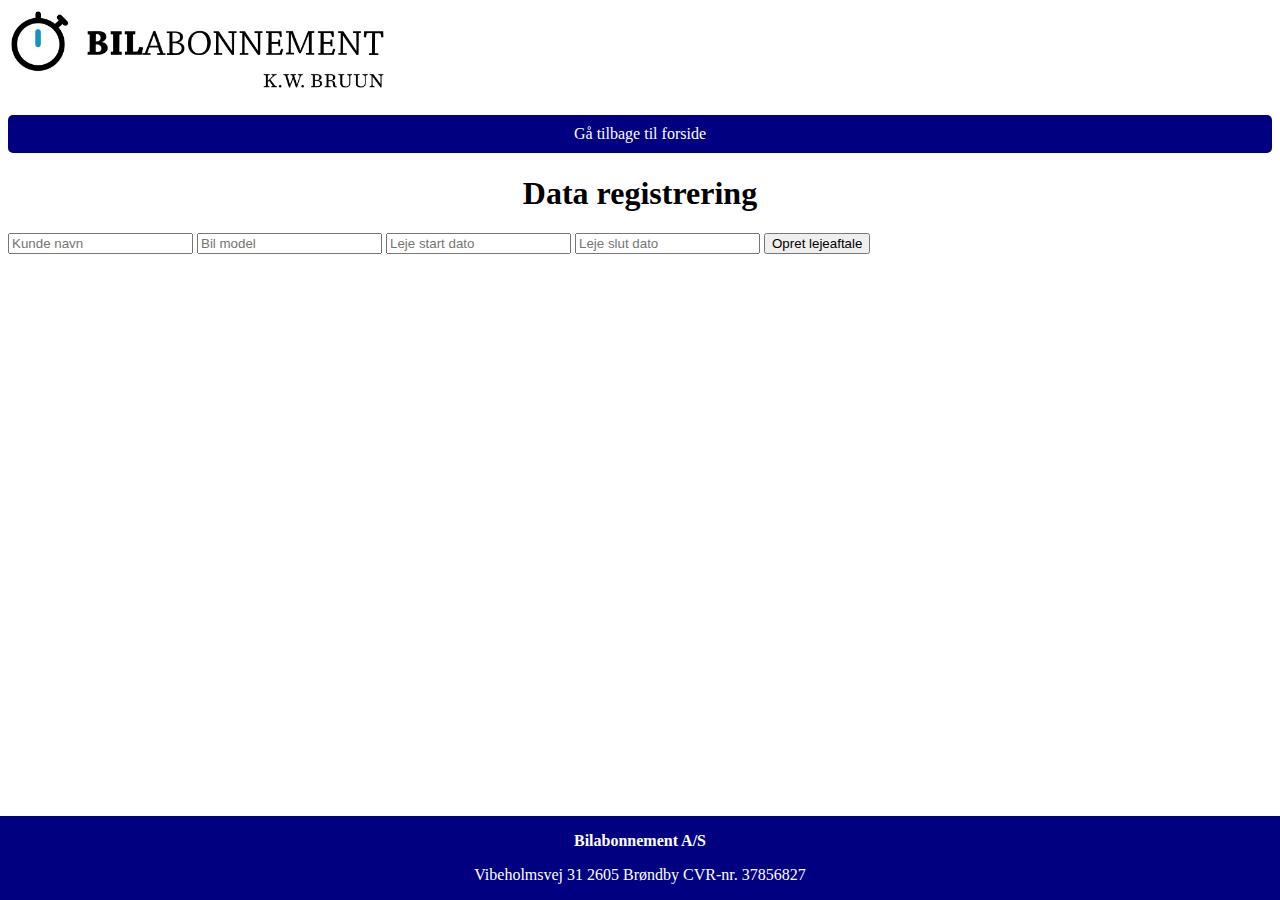
==== src/main/resources/templates/dataregistrering.html @ a9308f78 "lejeaftale" ====
<!DOCTYPE html>
<html lang="en">
<head>
    <meta charset="UTF-8">
    <title>Bilabonnement</title>
    <link rel="stylesheet" href="../static/css/dataregistrering.css" th:href="@{css/dataregistrering.css}">
</head>
<body>
<section class="header">
    <div class="logo">
        <a th:href="@{https://bilabonnement.dk/}" class="logo">
            <img src="../static/img/bil.png" th:src="@{img/bil.png}" width="30%" height="30%" alt="logo1">
        </a>
    </div>

    <a href="forside.html" class="back-to-home">Gå tilbage til forside</a>
</section>
<h1>Data registrering</h1>
<form id="dataregistrering-form" action="/opret-lejeaftale" method="POST">
<input type="text" id="kundeNavn" name="kundeNavn" placeholder="Kunde navn" required>
<input type="text" id="bilModel" name="bilModel" placeholder="Bil model" required>
<input type="text" id="lejeStartDato" name="lejeStartDato" placeholder="Leje start dato" required>
<input type="text" id="lejeSlutDato" name="lejeSlutDato" placeholder="Leje slut dato" required>
<button type="submit">Opret lejeaftale</button>
</form>
<footer>
    <section class="footer">
        <p><strong> Bilabonnement A/S </strong></p>
        <p> Vibeholmsvej 31 2605 Brøndby CVR-nr. 37856827</p>
    </section>
</footer>
</body>
</html>
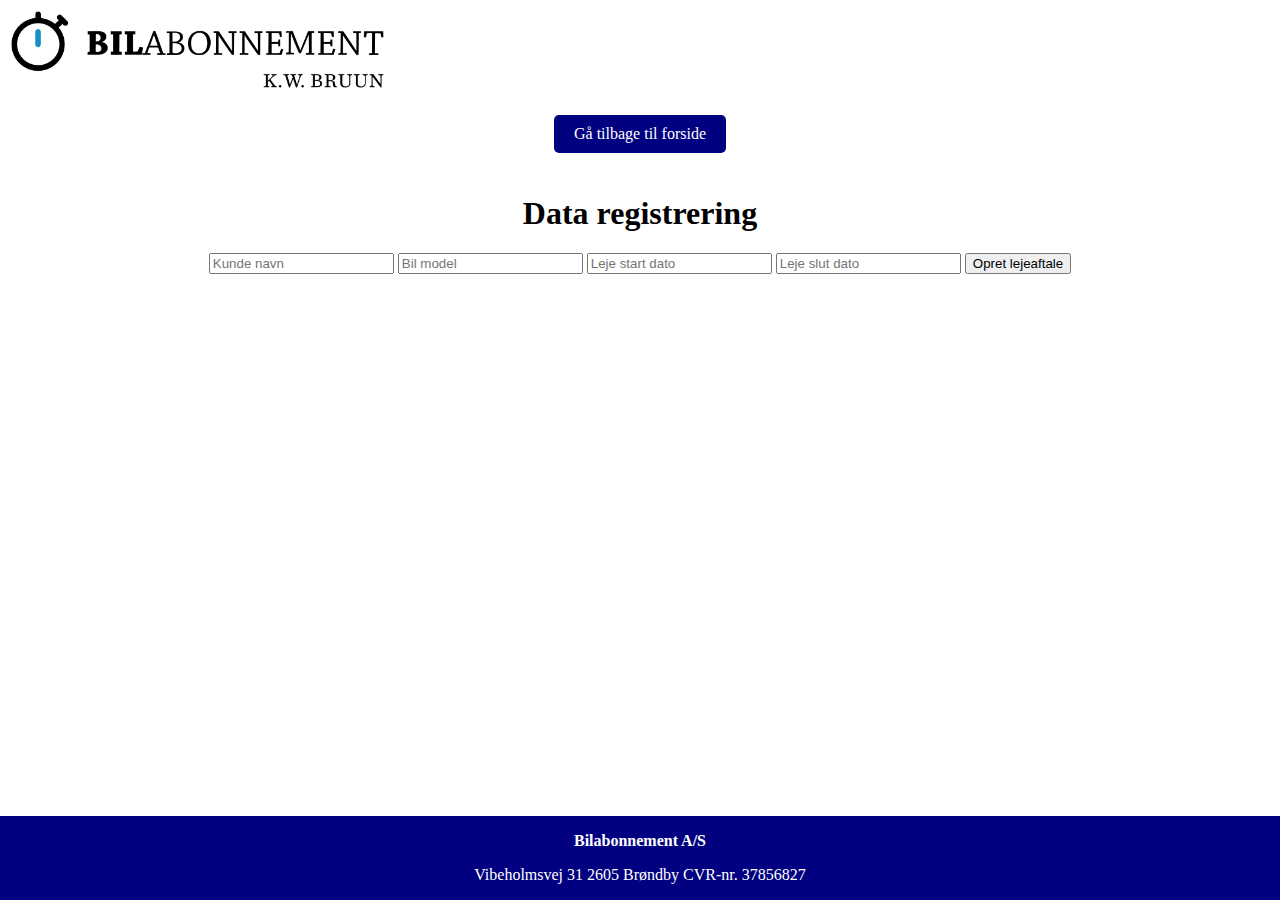
==== commit 00cc1698: "dataregistrering opdatere css" ====
--- a/src/main/resources/templates/dataregistrering.html
+++ b/src/main/resources/templates/dataregistrering.html
@@ -12,8 +12,11 @@
             <img src="../static/img/bil.png" th:src="@{img/bil.png}" width="30%" height="30%" alt="logo1">
         </a>
     </div>
-
-    <a href="forside.html" class="back-to-home">Gå tilbage til forside</a>
+    <div class="form-container">
+        <form id="opret-form" action="/submit-your-opret-path" method="POST">
+            <a href="forside.html" class="back-to-home">Gå tilbage til forside</a>
+        </form>
+    </div>
 </section>
 <h1>Data registrering</h1>
 <form id="dataregistrering-form" action="/opret-lejeaftale" method="POST">
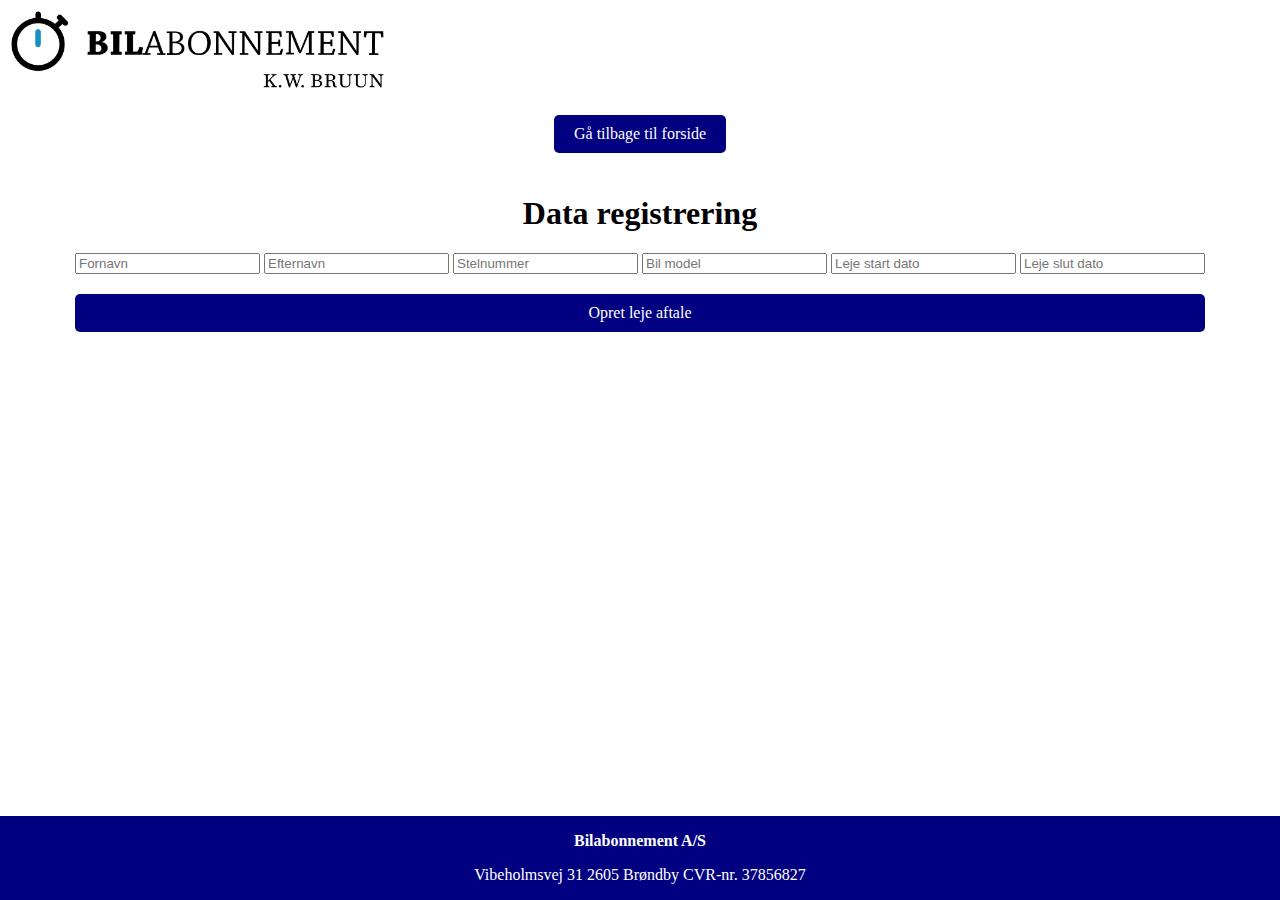
==== commit 043952fe: "opdateret dataregistrering" ====
--- a/src/main/resources/templates/dataregistrering.html
+++ b/src/main/resources/templates/dataregistrering.html
@@ -20,12 +20,16 @@
 </section>
 <h1>Data registrering</h1>
 <form id="dataregistrering-form" action="/opret-lejeaftale" method="POST">
-<input type="text" id="kundeNavn" name="kundeNavn" placeholder="Kunde navn" required>
+<input type="text" id="fornavn" name="fornavn" placeholder="Fornavn" required>
+    <input type="text" id="efternavn" name="efternavn" placeholder="Efternavn" required>
+    <input type="text" id="stelnummer" name="stelnummer" placeholder="Stelnummer">
 <input type="text" id="bilModel" name="bilModel" placeholder="Bil model" required>
 <input type="text" id="lejeStartDato" name="lejeStartDato" placeholder="Leje start dato" required>
 <input type="text" id="lejeSlutDato" name="lejeSlutDato" placeholder="Leje slut dato" required>
-<button type="submit">Opret lejeaftale</button>
+    <form id="skade-form" action="/submit-your-skade-path" method="POST">
+        <a href="opret-lejeaftale-success.html" class="back-to-home">Opret leje aftale</a>
 </form>
+
 <footer>
     <section class="footer">
         <p><strong> Bilabonnement A/S </strong></p>
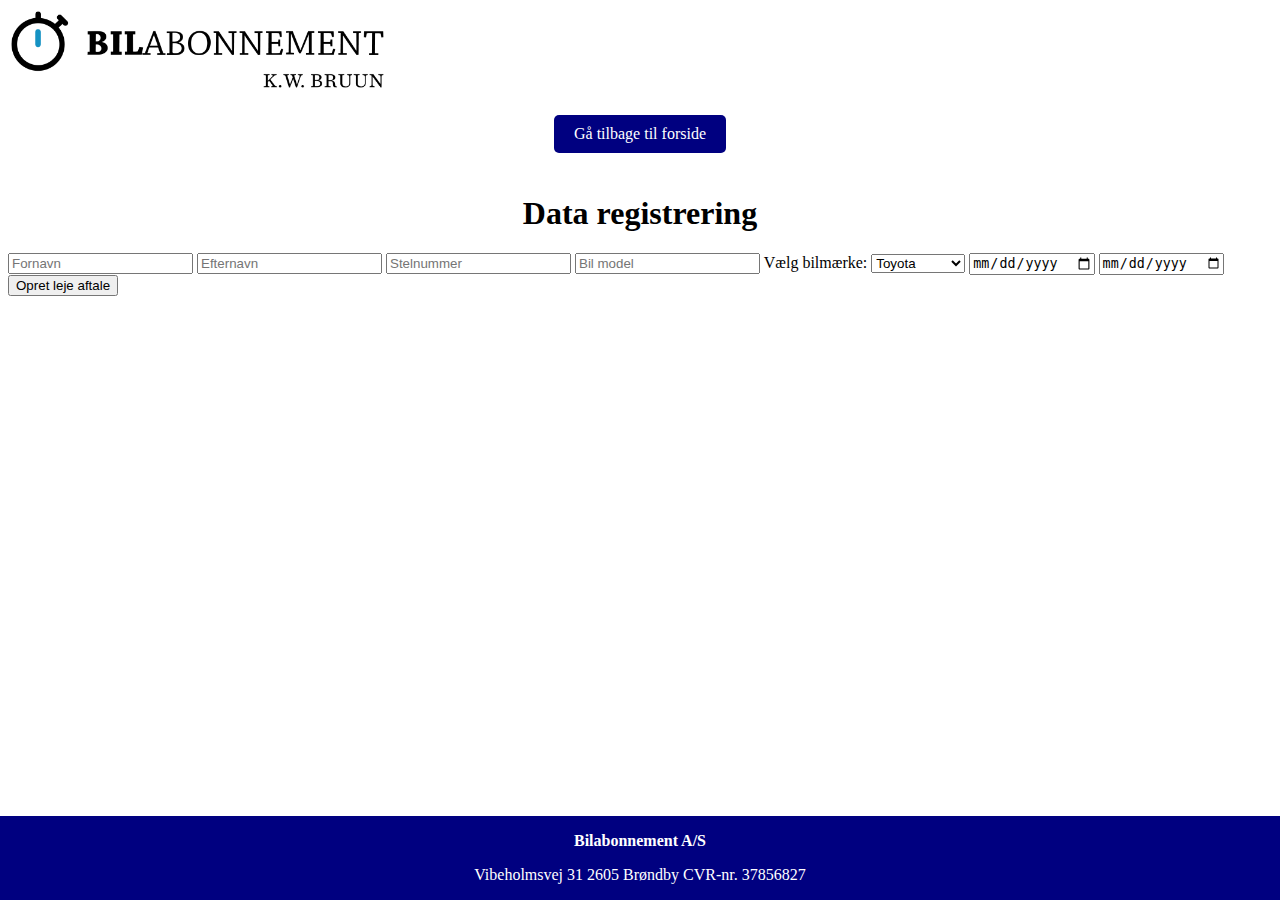
==== commit 311fbac7: "lavet data registrering og skade så man kan poste til databasen" ====
--- a/src/main/resources/templates/dataregistrering.html
+++ b/src/main/resources/templates/dataregistrering.html
@@ -19,15 +19,25 @@
     </div>
 </section>
 <h1>Data registrering</h1>
-<form id="dataregistrering-form" action="/opret-lejeaftale" method="POST">
-<input type="text" id="fornavn" name="fornavn" placeholder="Fornavn" required>
+<form id="dataregistrering-form">
+    <input type="text" id="fornavn" name="fornavn" placeholder="Fornavn" required>
     <input type="text" id="efternavn" name="efternavn" placeholder="Efternavn" required>
-    <input type="text" id="stelnummer" name="stelnummer" placeholder="Stelnummer">
-<input type="text" id="bilModel" name="bilModel" placeholder="Bil model" required>
-<input type="text" id="lejeStartDato" name="lejeStartDato" placeholder="Leje start dato" required>
-<input type="text" id="lejeSlutDato" name="lejeSlutDato" placeholder="Leje slut dato" required>
-    <form id="skade-form" action="/submit-your-skade-path" method="POST">
-        <a href="opret-lejeaftale-success.html" class="back-to-home">Opret leje aftale</a>
+    <input type="text" id="stelnummer" name="stelnummer" placeholder="Stelnummer" required>
+    <input type="text" id="bilModel" name="bilModel" placeholder="Bil model" required>
+
+    <label for="bilMærke">Vælg bilmærke:</label>
+    <select id="bilMærke" name="bilMærke" required>
+        <option value="Toyota">Toyota</option>
+        <option value="Ford">Ford</option>
+        <option value="Volkswagen">Volkswagen</option>
+        <option value="BMW">BMW</option>
+        <option value="Mercedes">Mercedes</option>
+        <!-- Tilføj flere bilmærker her -->
+    </select>
+
+    <input type="date" id="lejeStartDato" name="lejeStartDato" required>
+    <input type="date" id="lejeSlutDato" name="lejeSlutDato" required>
+    <button type="submit">Opret leje aftale</button>
 </form>
 
 <footer>
@@ -36,5 +46,41 @@
         <p> Vibeholmsvej 31 2605 Brøndby CVR-nr. 37856827</p>
     </section>
 </footer>
+
+<script>
+    document.getElementById('dataregistrering-form').addEventListener('submit', function(event) {
+        event.preventDefault(); // Forhindre standard form indsendelse
+
+        const formData = {
+            stelNummer: document.getElementById('stelnummer').value,
+            navn: document.getElementById('fornavn').value,
+            efternavn: document.getElementById('efternavn').value,
+            bilModel: parseInt(document.getElementById('bilModel').value),
+            bilMærke: document.getElementById('bilMærke').value,
+            LejeStartDato: document.getElementById('lejeStartDato').value,
+            LejeSlugDato: document.getElementById('lejeSlutDato').value
+        };
+
+        fetch('http://localhost:8080/dataregistrering/opret-lejeaftale', {
+            method: 'POST',
+            headers: {
+                'Content-Type': 'application/json'
+            },
+            body: JSON.stringify(formData)
+        })
+            .then(response => {
+                if (response.ok) {
+                    alert('Lejeaftale oprettet succesfuldt!');
+                } else {
+                    return response.text().then(text => { throw new Error(text); });
+                }
+            })
+            .catch(error => {
+                console.error('Der opstod en fejl:', error);
+                alert('Der opstod en fejl: ' + error.message);
+            });
+    });
+</script>
+
 </body>
 </html>
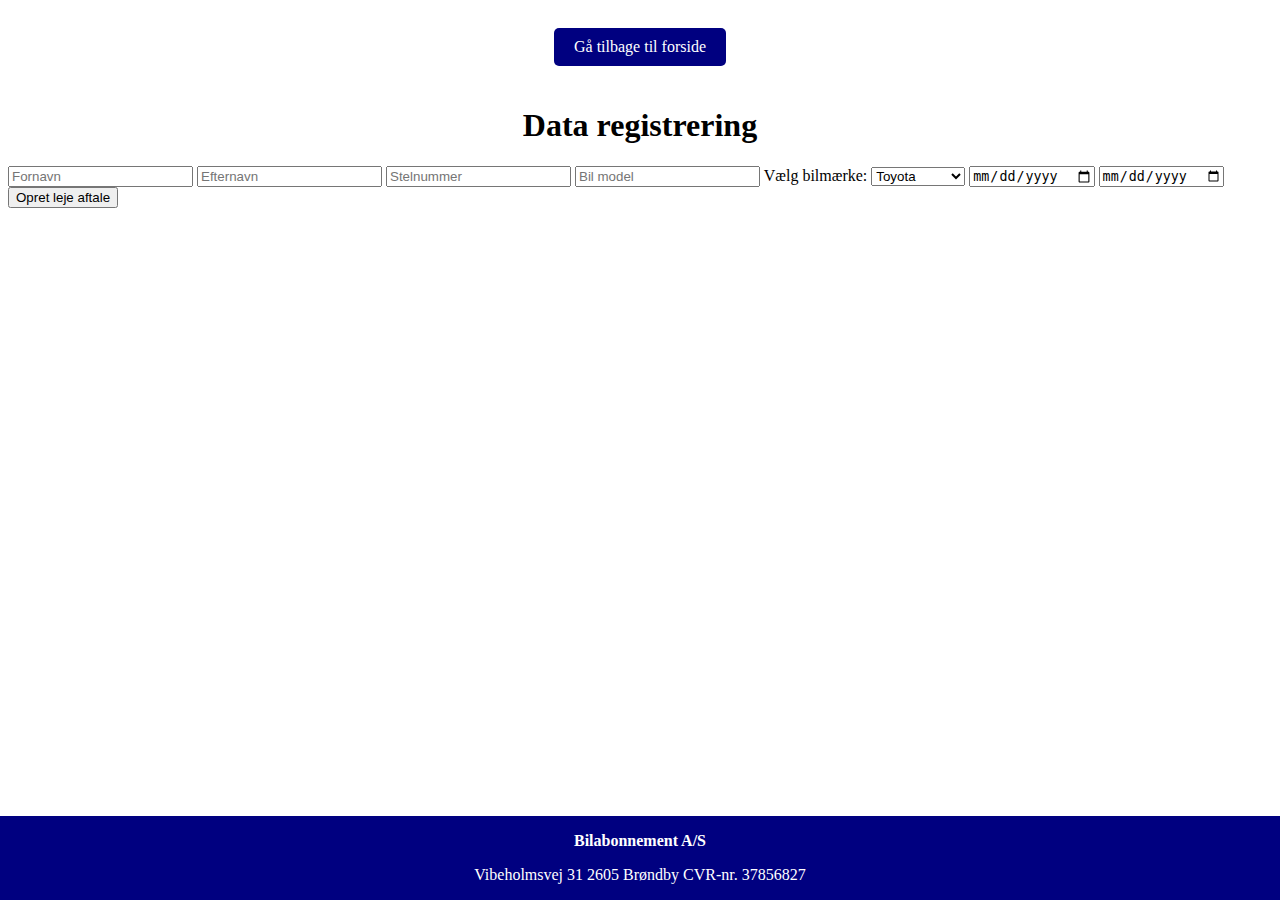
==== commit 9e590e22: "ændringer" ====
--- a/src/main/resources/templates/dataregistrering.html
+++ b/src/main/resources/templates/dataregistrering.html
@@ -9,30 +9,33 @@
 <section class="header">
     <div class="logo">
         <a th:href="@{https://bilabonnement.dk/}" class="logo">
-            <img src="../static/img/bil.png" th:src="@{img/bil.png}" width="30%" height="30%" alt="logo1">
         </a>
     </div>
     <div class="form-container">
-        <form id="opret-form" action="/submit-your-opret-path" method="POST">
-            <a href="forside.html" class="back-to-home">Gå tilbage til forside</a>
+        <form id="opret-form" action="#" method="POST">
+            <a href="forside" class="back-to-home">Gå tilbage til forside</a>
         </form>
     </div>
 </section>
 <h1>Data registrering</h1>
-<form id="dataregistrering-form">
-    <input type="text" id="fornavn" name="fornavn" placeholder="Fornavn" required>
+<form id="dataregistrering-form" action="/opret-lejeaftale" method="POST">
+    <input type="text" id="fornavn" name="navn" placeholder="Fornavn" required>
     <input type="text" id="efternavn" name="efternavn" placeholder="Efternavn" required>
-    <input type="text" id="stelnummer" name="stelnummer" placeholder="Stelnummer" required>
+    <input type="text" id="stelnummer" name="stelNummer" placeholder="Stelnummer" required>
     <input type="text" id="bilModel" name="bilModel" placeholder="Bil model" required>
 
     <label for="bilMærke">Vælg bilmærke:</label>
     <select id="bilMærke" name="bilMærke" required>
         <option value="Toyota">Toyota</option>
+        <option value="Opel">Opel</option>
+        <option value="Fiat">Fiat</option>
+        <option value="Citroen">Citroen</option>
+        <option value="Peugeot">Peugeot</option>
+        <option value="Polestar">Polestar</option>
         <option value="Ford">Ford</option>
         <option value="Volkswagen">Volkswagen</option>
         <option value="BMW">BMW</option>
         <option value="Mercedes">Mercedes</option>
-        <!-- Tilføj flere bilmærker her -->
     </select>
 
     <input type="date" id="lejeStartDato" name="lejeStartDato" required>
@@ -47,40 +50,5 @@
     </section>
 </footer>
 
-<script>
-    document.getElementById('dataregistrering-form').addEventListener('submit', function(event) {
-        event.preventDefault(); // Forhindre standard form indsendelse
-
-        const formData = {
-            stelNummer: document.getElementById('stelnummer').value,
-            navn: document.getElementById('fornavn').value,
-            efternavn: document.getElementById('efternavn').value,
-            bilModel: parseInt(document.getElementById('bilModel').value),
-            bilMærke: document.getElementById('bilMærke').value,
-            LejeStartDato: document.getElementById('lejeStartDato').value,
-            LejeSlugDato: document.getElementById('lejeSlutDato').value
-        };
-
-        fetch('http://localhost:8080/dataregistrering/opret-lejeaftale', {
-            method: 'POST',
-            headers: {
-                'Content-Type': 'application/json'
-            },
-            body: JSON.stringify(formData)
-        })
-            .then(response => {
-                if (response.ok) {
-                    alert('Lejeaftale oprettet succesfuldt!');
-                } else {
-                    return response.text().then(text => { throw new Error(text); });
-                }
-            })
-            .catch(error => {
-                console.error('Der opstod en fejl:', error);
-                alert('Der opstod en fejl: ' + error.message);
-            });
-    });
-</script>
-
 </body>
 </html>
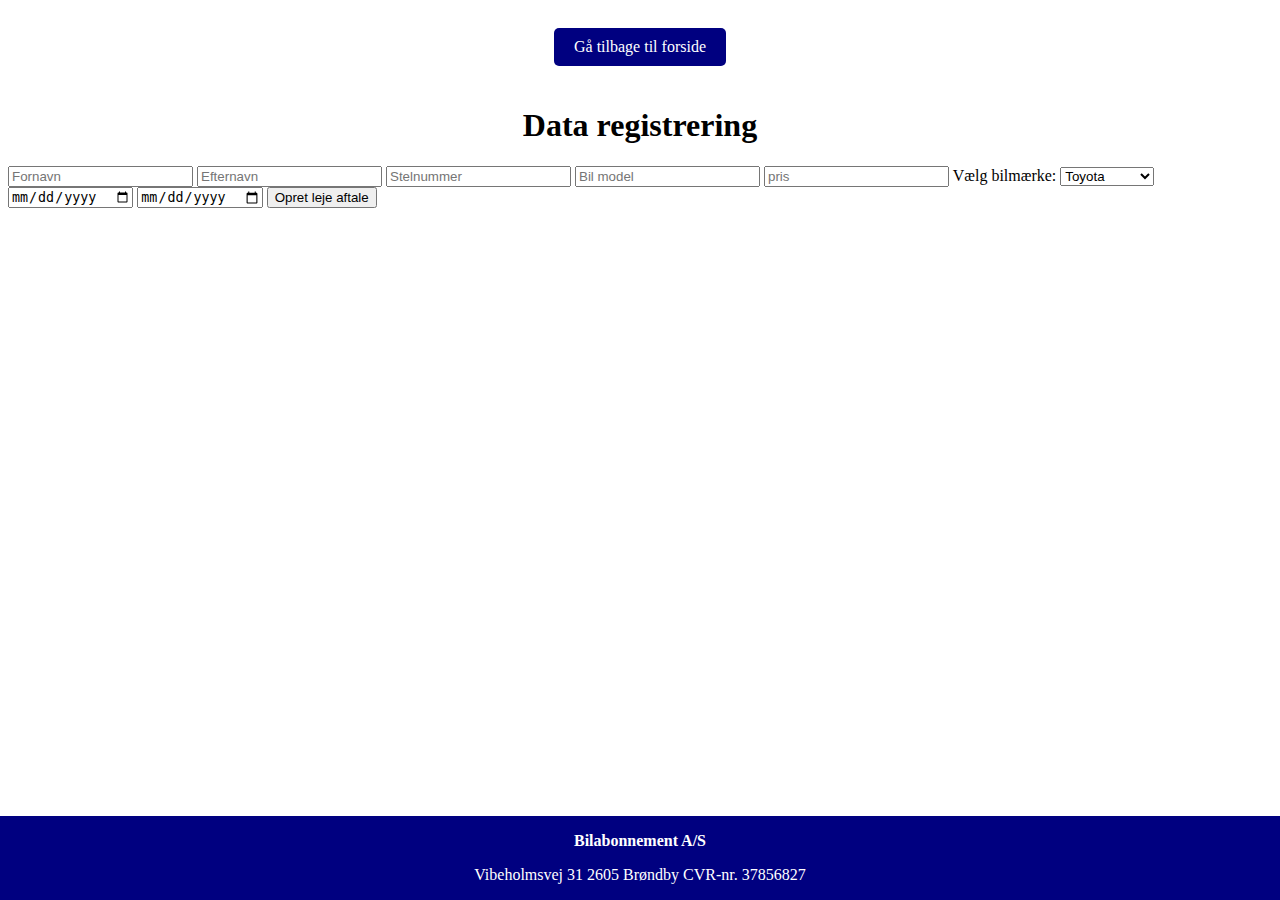
==== commit ae6e46f1: "skade og dataregistering til databasen" ====
--- a/src/main/resources/templates/dataregistrering.html
+++ b/src/main/resources/templates/dataregistrering.html
@@ -18,11 +18,12 @@
     </div>
 </section>
 <h1>Data registrering</h1>
-<form id="dataregistrering-form" action="/opret-lejeaftale" method="POST">
+<form id="dataregistrering-form" action="/dataregistrering/opret-lejeaftale" method="POST">
     <input type="text" id="fornavn" name="navn" placeholder="Fornavn" required>
     <input type="text" id="efternavn" name="efternavn" placeholder="Efternavn" required>
     <input type="text" id="stelnummer" name="stelNummer" placeholder="Stelnummer" required>
     <input type="text" id="bilModel" name="bilModel" placeholder="Bil model" required>
+    <input type="text" id="price" name="price" placeholder="pris" required>
 
     <label for="bilMærke">Vælg bilmærke:</label>
     <select id="bilMærke" name="bilMærke" required>
